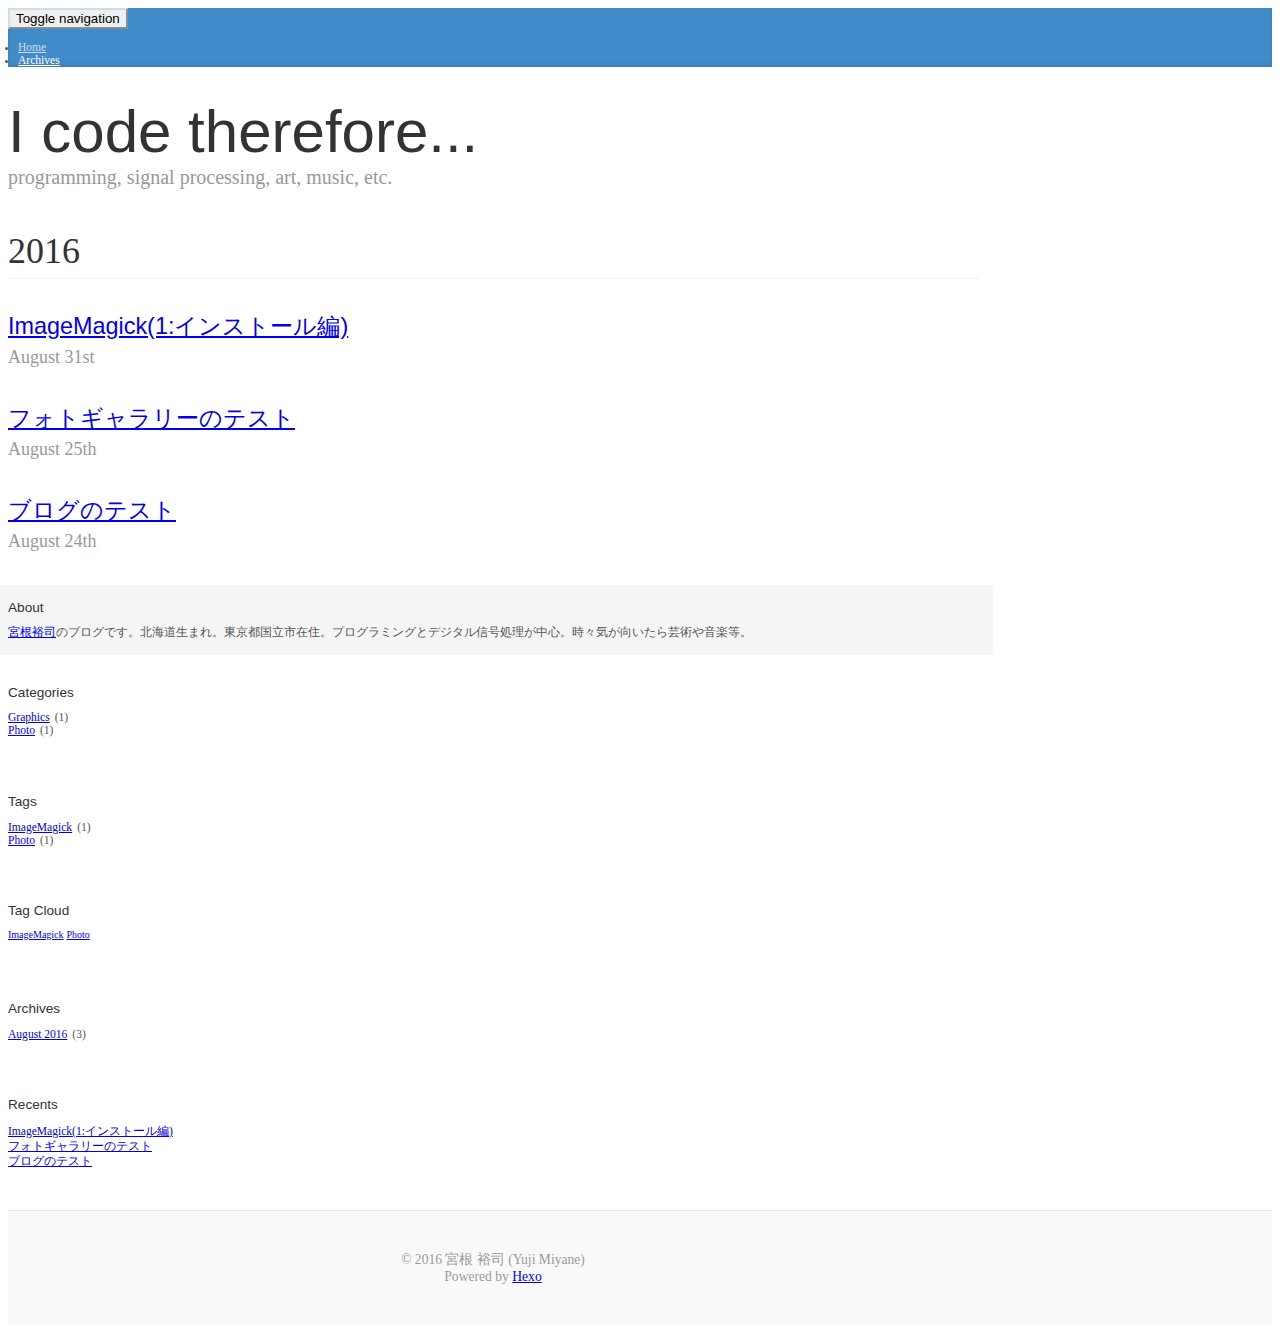
==== archives/index.html @ bfa5556c "Site updated: 2016-09-12 20:34:36" ====
<!DOCTYPE html>
<html>
<head>
  <meta charset="utf-8">
  
  <title>Archives | I code therefore...</title>
  <meta name="viewport" content="width=device-width, initial-scale=1, maximum-scale=1">
  <meta name="description" content="Blog by Yuji Miyane">
<meta property="og:type" content="website">
<meta property="og:title" content="I code therefore...">
<meta property="og:url" content="http://higuma.github.io/archives/index.html">
<meta property="og:site_name" content="I code therefore...">
<meta property="og:description" content="Blog by Yuji Miyane">
<meta name="twitter:card" content="summary">
<meta name="twitter:title" content="I code therefore...">
<meta name="twitter:description" content="Blog by Yuji Miyane">
<meta name="twitter:creator" content="@yujimiyane">
  
    <link rel="alternate" href="/atom.xml" title="I code therefore..." type="application/atom+xml">
  
  
    <link rel="shortcut icon" href="/favicon.ico">
    <link rel="icon" href="/favicon.ico">
  
  
    <link href="//fonts.googleapis.com/css?family=Source+Code+Pro" rel="stylesheet" type="text/css">
  

  <link rel="stylesheet" href="https://maxcdn.bootstrapcdn.com/bootstrap/3.3.6/css/bootstrap.min.css" integrity="sha384-1q8mTJOASx8j1Au+a5WDVnPi2lkFfwwEAa8hDDdjZlpLegxhjVME1fgjWPGmkzs7" crossorigin="anonymous">

  <link rel="stylesheet" href="https://maxcdn.bootstrapcdn.com/font-awesome/4.5.0/css/font-awesome.min.css" integrity="sha384-XdYbMnZ/QjLh6iI4ogqCTaIjrFk87ip+ekIjefZch0Y+PvJ8CDYtEs1ipDmPorQ+" crossorigin="anonymous">

  <link rel="stylesheet" href="/css/styles.css">
  

</head>

<body>
  <nav class="navbar navbar-inverse">
  <div class="container">
    <!-- Brand and toggle get grouped for better mobile display -->
    <div class="navbar-header">
      <button type="button" class="navbar-toggle collapsed" data-toggle="collapse" data-target="#main-menu-navbar" aria-expanded="false">
        <span class="sr-only">Toggle navigation</span>
        <span class="icon-bar"></span>
        <span class="icon-bar"></span>
        <span class="icon-bar"></span>
      </button>
      
    </div>

    <!-- Collect the nav links, forms, and other content for toggling -->
    <div class="collapse navbar-collapse" id="main-menu-navbar">
      <ul class="nav navbar-nav">
        
          <li><a class=""
                 href="/index.html">Home</a></li>
        
          <li><a class="active"
                 href="/archives/">Archives</a></li>
        
      </ul>

      <!--
      <ul class="nav navbar-nav navbar-right">
        
          <li><a href="/atom.xml" title="RSS Feed"><i class="fa fa-rss"></i></a></li>
        
      </ul>
      -->
    </div><!-- /.navbar-collapse -->
  </div><!-- /.container-fluid -->
</nav>

  <div class="container">
    <div class="blog-header">
  <h1 class="blog-title">I code therefore...</h1>
  
    <p class="lead blog-description">programming, signal processing, art, music, etc.</p>
  
</div>

    <div class="row">
        <div class="col-sm-8 blog-main">
          
  
  
    
    
      
      
      <section class="archives-wrap">
        <div class="archive-year-wrap">
          <a href="/archives/2016" class="archive-year">2016</a>
        </div>
        <div class="archives">
    
    <article class="archive-article archive-type-post">
  <header class="archive-article-header">
    
  
    <h1 itemprop="name">
      <a class="archive-article-title" href="/2016/08/31/imagemagick-1/">ImageMagick(1:インストール編)</a>
    </h1>
  


    <div class="article-datetime">
  <a href="/2016/08/31/imagemagick-1/" class="archive-article-date"><time datetime="2016-08-31T13:54:13.000Z" itemprop="datePublished">August 31st</time></a>
</div>

  </header>
</article>

  
    
    
    <article class="archive-article archive-type-post">
  <header class="archive-article-header">
    
  
    <h1 itemprop="name">
      <a class="archive-article-title" href="/2016/08/25/photo-gallery-test/">フォトギャラリーのテスト</a>
    </h1>
  


    <div class="article-datetime">
  <a href="/2016/08/25/photo-gallery-test/" class="archive-article-date"><time datetime="2016-08-25T10:32:56.000Z" itemprop="datePublished">August 25th</time></a>
</div>

  </header>
</article>

  
    
    
    <article class="archive-article archive-type-post">
  <header class="archive-article-header">
    
  
    <h1 itemprop="name">
      <a class="archive-article-title" href="/2016/08/24/blog-test/">ブログのテスト</a>
    </h1>
  


    <div class="article-datetime">
  <a href="/2016/08/24/blog-test/" class="archive-article-date"><time datetime="2016-08-24T10:29:28.000Z" itemprop="datePublished">August 24th</time></a>
</div>

  </header>
</article>

  
  
    </div></section>
  




        </div>
        <div class="col-sm-3 col-sm-offset-1 blog-sidebar">
          
  <div class="sidebar-module sidebar-module-inset">
  <h4>About</h4>
  <p><a href="https://github.com/higuma">宮根裕司</a>のブログです。北海道生まれ。東京都国立市在住。プログラミングとデジタル信号処理が中心。時々気が向いたら芸術や音楽等。</p>

</div>


  
  <div class="sidebar-module">
    <h4>Categories</h4>
    <ul class="sidebar-module-list"><li class="sidebar-module-list-item"><a class="sidebar-module-list-link" href="/categories/Graphics/">Graphics</a><span class="sidebar-module-list-count">1</span></li><li class="sidebar-module-list-item"><a class="sidebar-module-list-link" href="/categories/Photo/">Photo</a><span class="sidebar-module-list-count">1</span></li></ul>
  </div>



  
  <div class="sidebar-module">
    <h4>Tags</h4>
    <ul class="sidebar-module-list"><li class="sidebar-module-list-item"><a class="sidebar-module-list-link" href="/tags/ImageMagick/">ImageMagick</a><span class="sidebar-module-list-count">1</span></li><li class="sidebar-module-list-item"><a class="sidebar-module-list-link" href="/tags/Photo/">Photo</a><span class="sidebar-module-list-count">1</span></li></ul>
  </div>



  
  <div class="sidebar-module">
    <h4>Tag Cloud</h4>
    <p class="tagcloud">
      <a href="/tags/ImageMagick/" style="font-size: 10px;">ImageMagick</a> <a href="/tags/Photo/" style="font-size: 10px;">Photo</a>
    </p>
  </div>


  
  <div class="sidebar-module">
    <h4>Archives</h4>
    <ul class="sidebar-module-list"><li class="sidebar-module-list-item"><a class="sidebar-module-list-link" href="/archives/2016/08/">August 2016</a><span class="sidebar-module-list-count">3</span></li></ul>
  </div>



  
  <div class="sidebar-module">
    <h4>Recents</h4>
    <ul class="sidebar-module-list">
      
        <li>
          <a href="/2016/08/31/imagemagick-1/">ImageMagick(1:インストール編)</a>
        </li>
      
        <li>
          <a href="/2016/08/25/photo-gallery-test/">フォトギャラリーのテスト</a>
        </li>
      
        <li>
          <a href="/2016/08/24/blog-test/">ブログのテスト</a>
        </li>
      
    </ul>
  </div>



        </div>
    </div>
  </div>
  <footer class="blog-footer">
  <div class="container">
    <div id="footer-info" class="inner">
      &copy; 2016 宮根 裕司 (Yuji Miyane)<br>
      Powered by <a href="http://hexo.io/" target="_blank">Hexo</a>
    </div>
  </div>
</footer>

  

<script src="https://ajax.googleapis.com/ajax/libs/jquery/2.1.4/jquery.min.js" integrity="sha384-8gBf6Y4YYq7Jx97PIqmTwLPin4hxIzQw5aDmUg/DDhul9fFpbbLcLh3nTIIDJKhx" crossorigin="anonymous"></script>

<script src="https://maxcdn.bootstrapcdn.com/bootstrap/3.3.6/js/bootstrap.min.js" integrity="sha384-0mSbJDEHialfmuBBQP6A4Qrprq5OVfW37PRR3j5ELqxss1yVqOtnepnHVP9aJ7xS" crossorigin="anonymous"></script>


  <link rel="stylesheet" href="/fancybox/jquery.fancybox.css">
  <script src="/fancybox/jquery.fancybox.pack.js"></script>


<script src="/js/script.js"></script>

</body>
</html>
---- css/styles.css ----
/* Concatenates the stylesheet files */
/**
 * Base Hexo and Theme styles
 *
 * This stylesheet is meant to give a baseline style
 * for the built-in Hexo tags and theme markdown. They shouldn't need
 * to change as often as the styles in `custom.css` (in theory).
 */

/* Globals */

.left, .alignleft {
  float: left;
}
.right, .alignright {
  float: right;
}

/* Sidebar */

.sidebar-module-list-count {
  padding-left: 5px;
}
.sidebar-module-list-count:before { content: "("; }
.sidebar-module-list-count:after { content: ")"; }

/* Articles */

.article-entry {
  overflow: hidden; /* fixes problems on small width devices */
}

.article-meta {
  margin-bottom: 20px;
}
.article-meta > * {
  display: inline-block;
  margin-right: 15px;
}

.article-date:before,
.article-author:before,
.article-category-link:before {
  display: inline-block;
  font-family: FontAwesome;
  margin-right: 0.25em;
  text-rendering: auto;
  -webkit-font-smoothing: antialiased;
}
.article-date:before { content: "\f073"; }
.article-author:before { content: "\f007"; }
.article-category-link:before { content: "\f07b"; }

/* blockquote */
.article-entry blockquote footer cite {
  display: inline-block;
}
.article-entry blockquote footer cite::before {
  content: "~";
  padding: 0px 0.5em;
}

.article-entry .pullquote.right {
  margin-right: 0.5em;
  margin-left: 1em;
}
.article-entry .pullquote {
  text-align: left;
  width: 45%;
  margin: 0;
}

/* article tags */
.article-tag-list {
  margin: 0;
  padding: 0;
  list-style-type: none;
}
.article-tag-list-item {
  display: inline-block;
  margin-right: 15px;
}
.article-tag-list-link:before {
  display: inline-block;
  font-family: FontAwesome;
  content: "\f02b";
  margin-right: 0.25em;
  text-rendering: auto;
  -webkit-font-smoothing: antialiased;
}

.article-footer {
  border-top: 1px solid #eee;
  padding-top: 15px;
}

.article-comment-link { display: inline-block; }
.article-share-link {
  cursor: pointer;
  float: right;
  margin-left: 20px;
}

/* prev/next navigation between articles */
#article-nav {
  margin-top: 30px;
}
#article-nav>li {
  padding: 2px;
  font-size: 0.8em;
}
#article-nav>li>a {
  border: 1px solid #337ab7;
}
#article-nav>li>a:hover {
  border: 1px solid #23527c;
}
.article-nav-link-wrap .fa {
  margin: 4px 0;
}

/* article media */

.article-entry img,
.article-entry video {
  max-width: 100%;
  height: auto;
  display: block;
  margin: auto;
}
.article-entry .caption {
  color: #999;
  display: block;
  font-size: 0.9em;
  margin-top: 0.5em;
  position: relative;
  text-align: center;
}
.article-entry .video-container {
  position: relative;
  padding-top: 56.25%;
  height: 0;
  overflow: hidden;
}
.article-entry .video-container iframe,
.article-entry .video-container object,
.article-entry .video-container embed {
  position: absolute;
  top: 0;
  left: 0;
  width: 100%;
  height: 100%;
  margin-top: 0;
}

.article-gallery {
  padding-top: 15px;
  border-top: 1px solid #eee;
}

/* Archives */

.archive-year-wrap {
  border-bottom: 1px solid #eee;
  font-size: 2em;
}
.archive-article {
  margin: 30px 0;
}
.archive-article h1 {
  margin: 0;
  font-size: 1.3em;
}

/** Callout Styles */

.bs-callout {
  padding: 20px;
  margin: 20px 0;
  border: 1px solid #eee;
  border-left-width: 5px;
  border-radius: 3px;
}
.bs-callout h4,
.bs-callout .fa {
  margin-top: 0;
  margin-bottom: 5px;
}
.bs-callout p:last-child {
  margin-bottom: 0;
}
.bs-callout code {
  border-radius: 3px;
}
.bs-callout+.bs-callout {
  margin-top: -5px;
}
.bs-callout-default {
  border-left-color: #777;
}
.bs-callout-default h4,
.bs-callout-default .fa {
  color: #777;
}
.bs-callout-primary {
  border-left-color: #428bca;
}
.bs-callout-primary h4,
.bs-callout-primary .fa {
  color: #428bca;
}
.bs-callout-success {
  border-left-color: #5cb85c;
}
.bs-callout-success h4,
.bs-callout-success .fa {
  color: #5cb85c;
}
.bs-callout-danger {
  border-left-color: #d9534f;
}
.bs-callout-danger h4,
.bs-callout-danger .fa {
  color: #d9534f;
}
.bs-callout-warning {
  border-left-color: #f0ad4e;
}
.bs-callout-warning h4,
.bs-callout-warning .fa {
  color: #f0ad4e;
}
.bs-callout-info {
  border-left-color: #5bc0de;
}
.bs-callout-info h4,
.bs-callout-info .fa {
  color: #5bc0de;
}

/*
 * Social media sharing module
 */
.article-share-box {
  position: absolute;
  display: none;
  background: #fff;
  -webkit-box-shadow: 1px 2px 10px rgba(0,0,0,0.2);
  box-shadow: 1px 2px 10px rgba(0,0,0,0.2);
  -webkit-border-radius: 3px;
  border-radius: 3px;
  margin-left: -145px;
  overflow: hidden;
  z-index: 1;
}
.article-share-box.on {
  display: block;
}
.article-share-input {
  width: 100%;
  background: none;
  -webkit-box-sizing: border-box;
  -moz-box-sizing: border-box;
  box-sizing: border-box;
  font: 14px "Helvetica Neue", Helvetica, Arial, sans-serif;
  padding: 0 15px;
  color: #555;
  outline: none;
  border: 1px solid #ddd;
  -webkit-border-radius: 3px 3px 0 0;
  border-radius: 3px 3px 0 0;
  height: 36px;
  line-height: 36px;
}
.article-share-links {
  zoom: 1;
  background: #eee;
  line-height: normal;
}
.article-share-links:before,
.article-share-links:after {
  content: "";
  display: table;
}
.article-share-links:after {
  clear: both;
}
.article-share-twitter,
.article-share-facebook,
.article-share-pinterest,
.article-share-google {
  width: 50px;
  height: 36px;
  display: block;
  float: left;
  position: relative;
  color: #999;
  text-shadow: 0 1px #fff;
}
.article-share-twitter:before,
.article-share-facebook:before,
.article-share-pinterest:before,
.article-share-google:before {
  font-size: 20px;
  font-family: FontAwesome;
  width: 20px;
  height: 20px;
  position: absolute;
  top: 50%;
  left: 50%;
  margin-top: -10px;
  margin-left: -10px;
  text-align: center;
}
.article-share-twitter:hover,
.article-share-facebook:hover,
.article-share-pinterest:hover,
.article-share-google:hover {
  color: #fff;
}
.article-share-twitter:before {
  content: "\f099";
}
.article-share-twitter:hover {
  background: #00aced;
  text-shadow: 0 1px #008abe;
}
.article-share-facebook:before {
  content: "\f09a";
}
.article-share-facebook:hover {
  background: #3b5998;
  text-shadow: 0 1px #2f477a;
}
.article-share-pinterest:before {
  content: "\f0d2";
}
.article-share-pinterest:hover {
  background: #cb2027;
  text-shadow: 0 1px #a21a1f;
}
.article-share-google:before {
  content: "\f0d5";
}
.article-share-google:hover {
  background: #dd4b39;
  text-shadow: 0 1px #be3221;
}

/** Highlight.js Styles (Syntax Highlighting) */

.highlight {
  display: block;
  background: white;
  color: #333333;
  overflow-x: auto;
  margin-bottom: 15px;
}

.highlight .gutter pre {
  border: 0;
  text-align: right;
  padding-right: 10px;
  background-color: transparent;
}
.highlight .code {
  width: 100%;
}

.highlight figcaption {
  font-size: .8em;
  color: #999;
}
.highlight figcaption a {
  float: right;
}

.highlight table {
  margin: 0;
  width: 100%;
}

.highlight pre {
  margin: 0;
  background-color: #eeeeee;
}

.highlight .comment,
.highlight .meta {
  color: #969896;
}

.highlight .string,
.highlight .value,
.highlight .variable,
.highlight .template-variable,
.highlight .strong,
.highlight .emphasis,
.highlight .quote,
.highlight .inheritance,
.highlight.ruby .symbol,
.highlight.xml .cdata {
  color: #df5000;
}

.highlight .keyword,
.highlight .selector-tag,
.highlight .type,
.highlight.javascript .function {
  color: #a71d5d;
}

.highlight .number,
.highlight .preprocessor,
.highlight .built_in,
.highlight .params,
.highlight .constant,
.highlight .literal,
.highlight .symbol,
.highlight .bullet,
.highlight .attribute,
.highlight.css .hexcolor {
  color: #0086b3;
}

.highlight .section,
.highlight .header,
.highlight .name,
.highlight .function,
.highlight.python .decorator,
.highlight.python .title,
.highlight.ruby .function .title,
.highlight.ruby .title .keyword,
.highlight.perl .sub,
.highlight.javascript .title,
.highlight.coffeescript .title {
  color: #63a35c;
}

.highlight .tag,
.highlight .regexp {
  color: #333333;
}

.highlight .title,
.highlight .attr,
.highlight .selector-id,
.highlight .selector-class,
.highlight .selector-attr,
.highlight .selector-pseudo,
.highlight.ruby .constant,
.highlight.xml .tag .title,
.highlight.xml .pi,
.highlight.xml .doctype,
.highlight.html .doctype,
.highlight.css .id,
.highlight.css .class,
.highlight.css .pseudo,
.highlight .class,
.highlight.ruby .class .title,
.highlight.css .rules .attribute {
  color: #795da3;
}

.highlight .addition {
  color: #55a532;
  background-color: #eaffea;
}

.highlight .deletion {
  color: #bd2c00;
  background-color: #ffecec;
}

.highlight .link {
  text-decoration: underline;
}

/**
 * Custom Bootstrap and Theme Overrides
 *
 * Bootstrap designers: Feel free to remove all of the styles in this
 * file to start a fresh new design. Most of the critical/functional
 * styles are found within the other CSS files, with this one included last.
 *
 * Bootstrap and Hexo markdown style overrides would typically happen here.
 */

/* Globals */

body {
  font-family: Georgia, "Times New Roman", Times, serif;
  color: #555;
  font-size: 85%;
}

h1, .h1,
h2, .h2,
h3, .h3,
h4, .h4,
h5, .h5,
h6, .h6 {
  margin-top: 1em;
  margin-bottom: 15px;
  font-family: "Helvetica Neue", Helvetica, Arial, sans-serif;
  font-weight: normal;
  color: #333;
}

p {
  margin: 0 0 15px;
  font-size: 85%;
}

ul, ol {
  font-size: 85%;
}

table {
  font-size: 85%;
}

code {
  background-color: #eeeeee;
  font-size: 80%;
}

.fa { margin-right: 0.25em; }

/* Buttons */
.btn {
  border-radius: 30px;
}
.btn-primary {
  background-color: #428bca;
  border-color: #337ab7;
}
.nav-pills>li>a {
  border-radius: 30px;
}

/* Override Bootstrap's default container width */
@media (min-width: 1200px) {
  .container {
    width: 970px;
  }
}

/*
 * Masthead for nav
 */

.navbar {
  background-color: #428bca;
  -webkit-box-shadow: inset 0 -2px 5px rgba(0,0,0,.1);
          box-shadow: inset 0 -2px 5px rgba(0,0,0,.1);
}

.navbar-inverse { border: 0; }

.navbar-inverse .navbar-toggle {
  border-color: #cdddeb;
}
.navbar-inverse .navbar-toggle .icon-bar {
  background-color: #cdddeb;
}

.navbar-inverse .navbar-toggle:focus,
.navbar-inverse .navbar-toggle:hover {
  background-color: #65A2D6;
}

.navbar-inverse .navbar-brand,
.navbar-inverse .navbar-nav>li>a {
  color: #cdddeb;
  font-weight: 500;
}

.navbar-inverse .navbar-collapse,
.navbar-inverse .navbar-form {
  border-color: #cdddeb;
}

.navbar-inverse .navbar-nav>li>a.active {
  color: #fff;
}

@media (min-width: 768px) {
  .navbar {
    border-radius: 0;
    min-height: 40px;
  }

  /** The following may need modification depending on
      the size of your `navbar-brand` (if enabled) */
  #main-menu-navbar {
    margin-left: -30px;
  }
  .navbar-nav>li>a {
    padding-top: 10px;
    padding-bottom: 10px;
  }
  /** ^^^^^^^^^^^^^^^^^^^^^^^^^^^^^^^^^^^^^^^^^^^ */

  .navbar-inverse .navbar-nav>li>a.active:after {
    position: absolute;
    bottom: 0;
    left: 50%;
    width: 0;
    height: 0;
    margin-left: -5px;
    vertical-align: middle;
    content: " ";
    border-right: 5px solid transparent;
    border-bottom: 5px solid;
    border-left: 5px solid transparent;
  }
}

/*
 * Blog header and description
 */

.blog-header {
  padding-bottom: 20px;
}
.blog-title {
  margin-top: 30px;
  margin-bottom: 0;
  font-size: 60px;
  font-weight: normal;
}
.blog-description {
  font-size: 20px;
  color: #999;
}

/*
 * Main column and sidebar layout
 */

.blog-main {
  font-size: 18px;
  line-height: 1.5;
}
.blog-main > article:last-of-type {
  margin-bottom: 30px;
}

/* Sidebar modules for boxing content */
.sidebar-module {
  padding: 15px;
  margin: 0 -15px 15px;
}
.sidebar-module h4 {
  margin-top: 0;
  margin-bottom: 10px;
}
.sidebar-module-inset {
  padding: 15px;
  background-color: #f5f5f5;
  border-radius: 4px;
}
.sidebar-module-inset p:last-child,
.sidebar-module-inset ul:last-child,
.sidebar-module-inset ol:last-child {
  margin-bottom: 0;
}

.sidebar-module-list {
  padding-left: 0;
  list-style: none;
}
.sidebar-module-list-child {
  padding-left: 25px;
}


/*
 * Blog posts
 */

.article {
  margin-bottom: 60px;
}

.article-header h1 {
  margin-top: 0;
  margin-bottom: 5px;
}
.article-header h1 a {
  color: #333;
}
.article-header h1 a:hover {
  color: #23527c;
  text-decoration: none;
}

.article-meta {
  margin-bottom: 20px;
  color: #999;
  font-size: 0.9em;
}
.article-meta > * {
  display: inline-block;
  margin-right: 15px;
}
.article-meta a {
  color: inherit;
}

.article-entry .article-more-link {
  margin: 15px 0;
}
.article-entry .thumbnail .caption {
  padding: 0;
}
.article-entry>*:last-child {
  margin-bottom: 15px;
}

/* article footer content */
.article-footer {
  font-size: 0.85em;
  border-top: 1px solid #eee;
  padding-top: 15px;
}
.article-footer:after { /* clearfix */
  content: " ";
  visibility: hidden;
  display: block;
  height: 0;
  clear: both;
}
.article-footer a {
  color: #999;
  text-decoration: none;
}
.article-footer a:hover {
  color: #666;
  text-decoration: underline;
}

/*
 * Archives
 */

.archives-wrap {
  margin-bottom: 30px;
}

.archive-year-wrap a,
.archive-article .article-datetime a {
  color: #333;
  text-decoration: none;
}

.archive-article .article-datetime a {
  color: #999;
  text-decoration: none;
}

/*
 * Pagination
 */
#page-nav {
  text-align: center;
}
#page-nav .pagination {
  margin-top: 0;
  margin-bottom: 30px;
}
#page-nav .pagination .active>* {
  background-color: #428bca;
  border-color: #428bca;
}
#page-nav .pagination>li:last-child>* {
  border-top-right-radius: 30px;
  border-bottom-right-radius: 30px;
}
#page-nav .pagination>li:first-child>* {
  border-top-left-radius: 30px;
  border-bottom-left-radius: 30px;
}

/*
 * Footer
 */

.blog-footer {
  padding: 40px 0;
  color: #999;
  text-align: center;
  background-color: #f9f9f9;
  border-top: 1px solid #e5e5e5;
}
.blog-footer p:last-child {
  margin-bottom: 0;
}
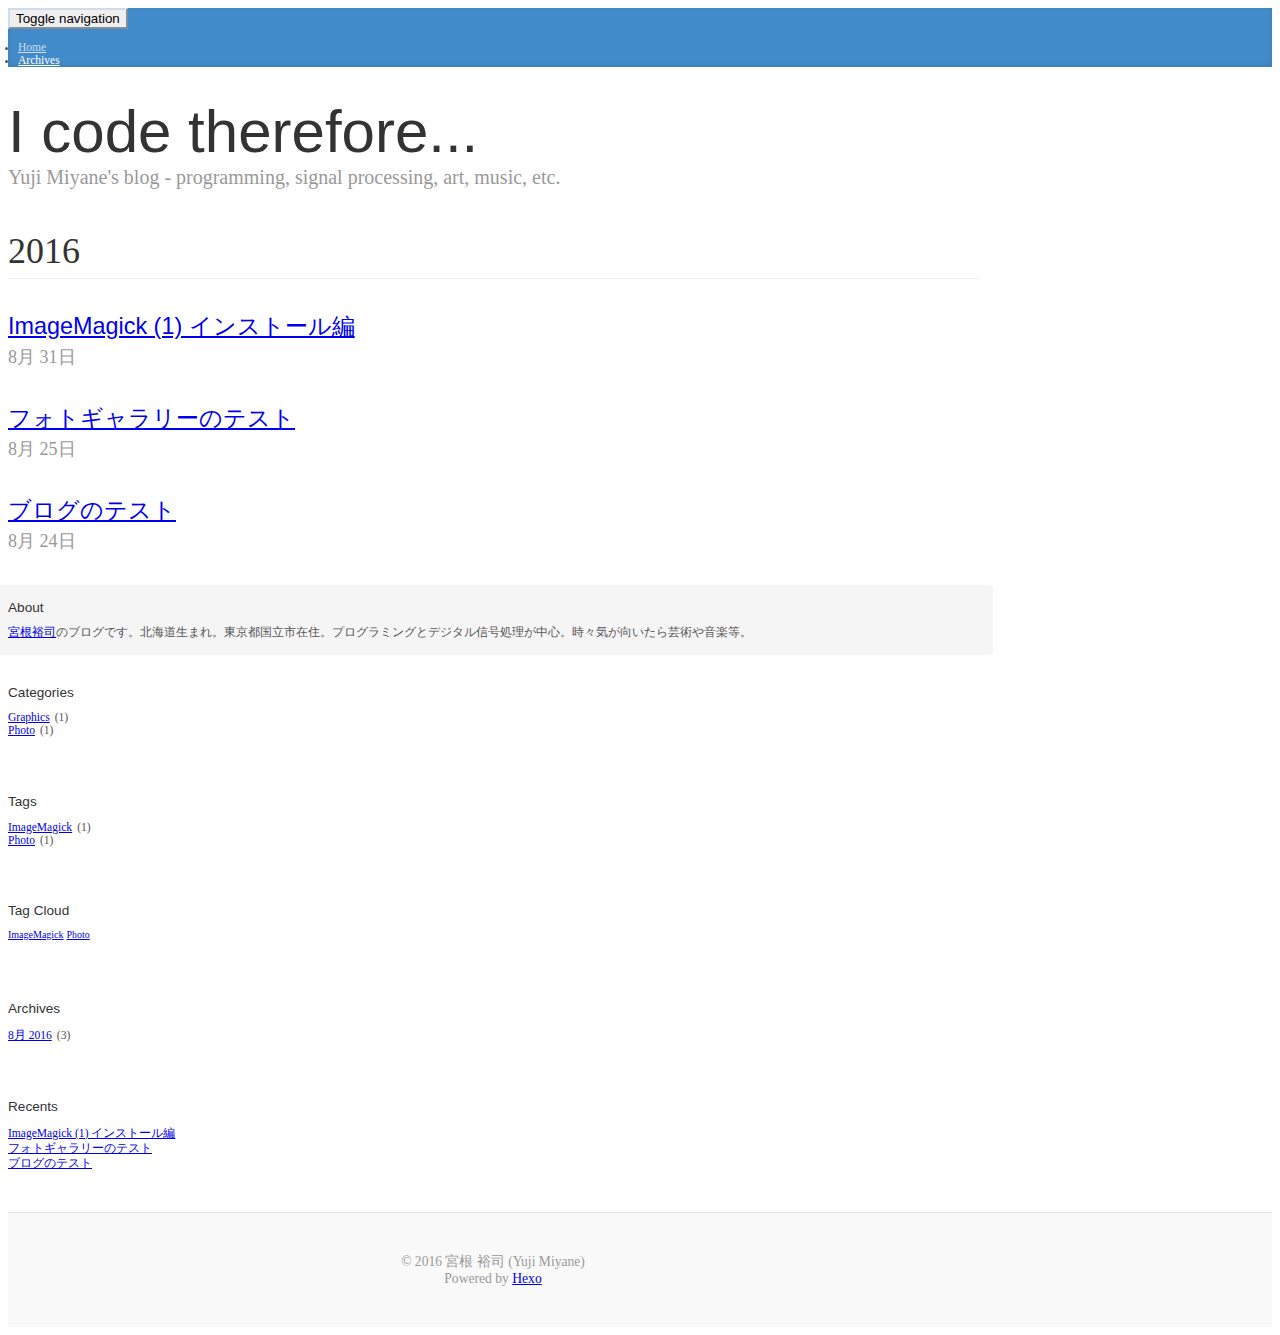
==== commit fd8a4441: "Site updated: 2016-09-20 13:10:13" ====
--- a/archives/index.html
+++ b/archives/index.html
@@ -8,7 +8,7 @@
   <meta name="description" content="Blog by Yuji Miyane">
 <meta property="og:type" content="website">
 <meta property="og:title" content="I code therefore...">
-<meta property="og:url" content="http://higuma.github.io/archives/index.html">
+<meta property="og:url" content="https://higuma.github.io/archives/index.html">
 <meta property="og:site_name" content="I code therefore...">
 <meta property="og:description" content="Blog by Yuji Miyane">
 <meta name="twitter:card" content="summary">
@@ -76,7 +76,7 @@
     <div class="blog-header">
   <h1 class="blog-title">I code therefore...</h1>
   
-    <p class="lead blog-description">programming, signal processing, art, music, etc.</p>
+    <p class="lead blog-description">Yuji Miyane&#39;s blog - programming, signal processing, art, music, etc.</p>
   
 </div>
 
@@ -100,13 +100,13 @@
     
   
     <h1 itemprop="name">
-      <a class="archive-article-title" href="/2016/08/31/imagemagick-1/">ImageMagick(1:インストール編)</a>
+      <a class="archive-article-title" href="/2016/08/31/imagemagick-1/">ImageMagick (1) インストール編</a>
     </h1>
   
 
 
     <div class="article-datetime">
-  <a href="/2016/08/31/imagemagick-1/" class="archive-article-date"><time datetime="2016-08-31T13:54:13.000Z" itemprop="datePublished">August 31st</time></a>
+  <a href="/2016/08/31/imagemagick-1/" class="archive-article-date"><time datetime="2016-08-31T13:54:13.000Z" itemprop="datePublished">8月 31日</time></a>
 </div>
 
   </header>
@@ -126,7 +126,7 @@
 
 
     <div class="article-datetime">
-  <a href="/2016/08/25/photo-gallery-test/" class="archive-article-date"><time datetime="2016-08-25T10:32:56.000Z" itemprop="datePublished">August 25th</time></a>
+  <a href="/2016/08/25/photo-gallery-test/" class="archive-article-date"><time datetime="2016-08-25T10:32:56.000Z" itemprop="datePublished">8月 25日</time></a>
 </div>
 
   </header>
@@ -146,7 +146,7 @@
 
 
     <div class="article-datetime">
-  <a href="/2016/08/24/blog-test/" class="archive-article-date"><time datetime="2016-08-24T10:29:28.000Z" itemprop="datePublished">August 24th</time></a>
+  <a href="/2016/08/24/blog-test/" class="archive-article-date"><time datetime="2016-08-24T10:29:28.000Z" itemprop="datePublished">8月 24日</time></a>
 </div>
 
   </header>
@@ -198,7 +198,7 @@
   
   <div class="sidebar-module">
     <h4>Archives</h4>
-    <ul class="sidebar-module-list"><li class="sidebar-module-list-item"><a class="sidebar-module-list-link" href="/archives/2016/08/">August 2016</a><span class="sidebar-module-list-count">3</span></li></ul>
+    <ul class="sidebar-module-list"><li class="sidebar-module-list-item"><a class="sidebar-module-list-link" href="/archives/2016/08/">8月 2016</a><span class="sidebar-module-list-count">3</span></li></ul>
   </div>
 
 
@@ -209,7 +209,7 @@
     <ul class="sidebar-module-list">
       
         <li>
-          <a href="/2016/08/31/imagemagick-1/">ImageMagick(1:インストール編)</a>
+          <a href="/2016/08/31/imagemagick-1/">ImageMagick (1) インストール編</a>
         </li>
       
         <li>
